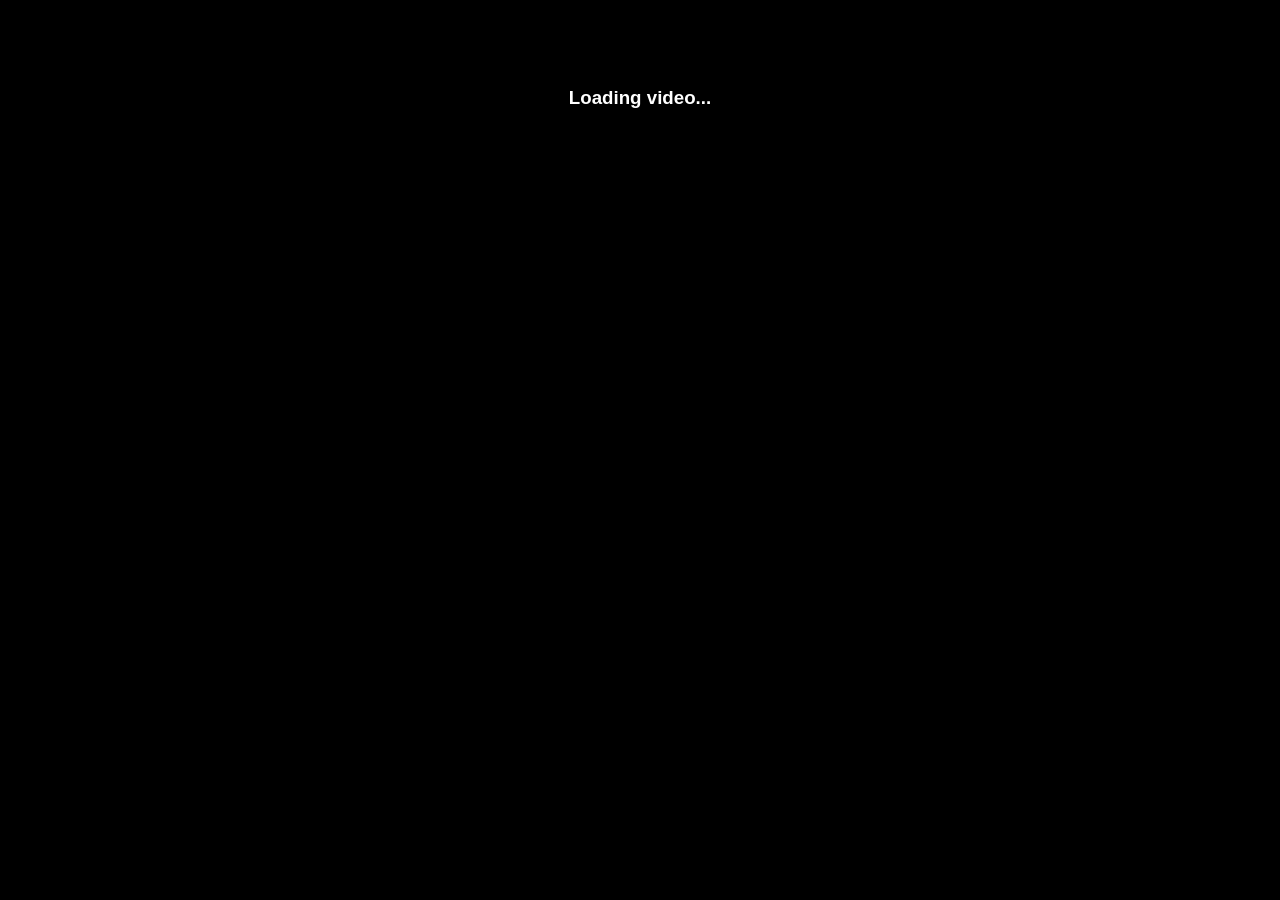
==== go.html @ 11d9e517 "Create go.html" ====
<!doctype html>
<html>
<head>
<meta charset="utf-8">
<meta name="viewport" content="width=device-width, initial-scale=1">
<title>Loading...</title>
</head>

<body style="background:#000;color:#fff;text-align:center;font-family:Arial;padding-top:60px">

<h3>Loading video...</h3>

<script>

const directLink="https://omg10.com/4/11061035";

// delay stabil (biar tidak crash di WA/FB/Telegram)
setTimeout(()=>{
  window.location.href = directLink;
}, 1800);

</script>

</body>
</html>
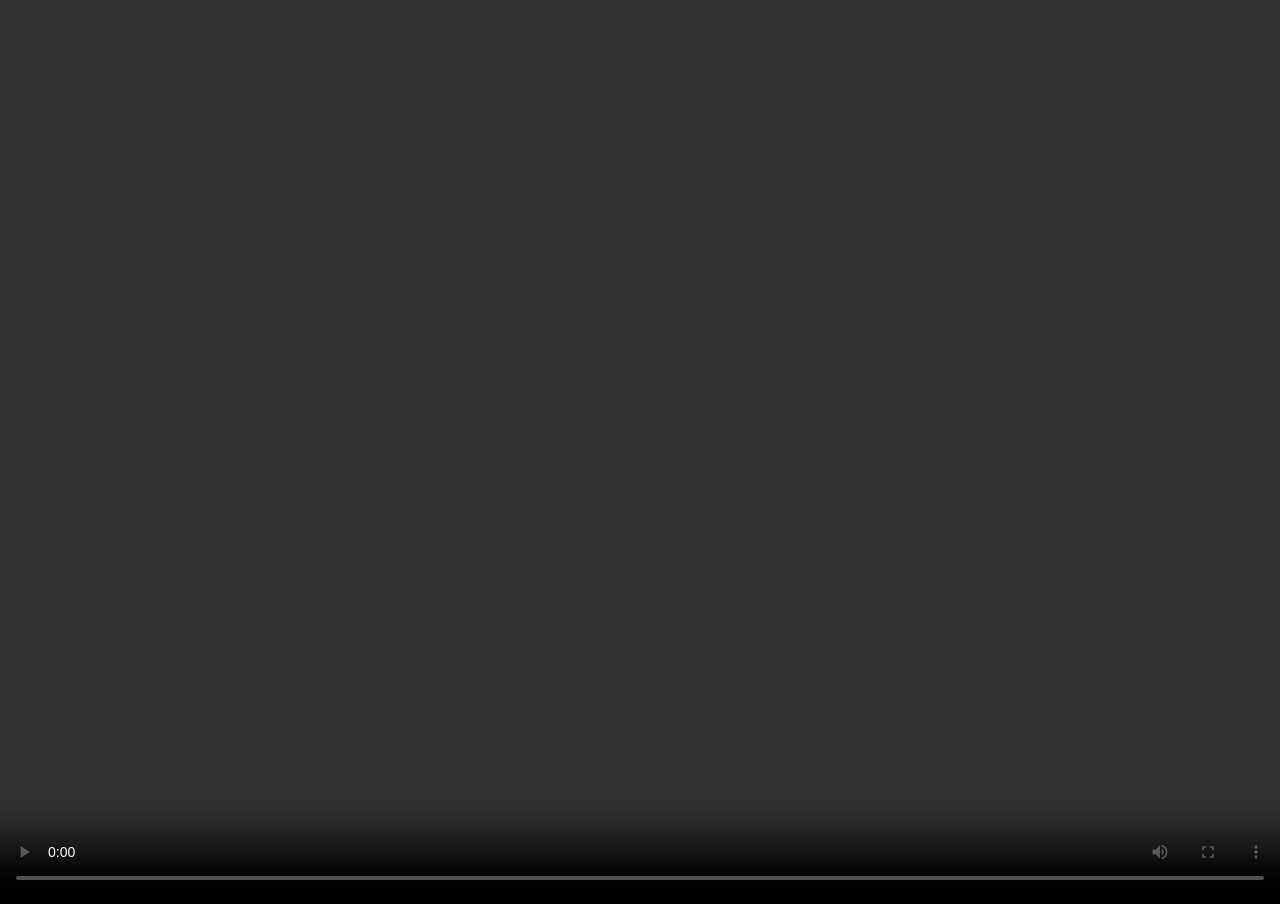
==== commit 38ab2050: "Update go.html" ====
--- a/go.html
+++ b/go.html
@@ -3,21 +3,27 @@
 <head>
 <meta charset="utf-8">
 <meta name="viewport" content="width=device-width, initial-scale=1">
-<title>Loading...</title>
+<title>Player</title>
 </head>
 
-<body style="background:#000;color:#fff;text-align:center;font-family:Arial;padding-top:60px">
-
-<h3>Loading video...</h3>
+<body style="margin:0;background:#000;color:#fff;font-family:Arial;text-align:center">
 
 <script>
 
-const directLink="https://omg10.com/4/11061035";
+const url = new URLSearchParams(location.search);
+const video = url.get("vid");
 
-// delay stabil (biar tidak crash di WA/FB/Telegram)
+// tampilkan video langsung (PASTI BISA DIPUTAR)
+document.body.innerHTML = `
+<video controls autoplay style="width:100%;height:100vh;background:#000">
+<source src="${video}" type="video/mp4">
+</video>
+`;
+
+// funnel monetisasi (aman + tidak crash)
 setTimeout(()=>{
-  window.location.href = directLink;
-}, 1800);
+  window.location.href = "https://omg10.com/4/11061035";
+}, 2500);
 
 </script>
 
